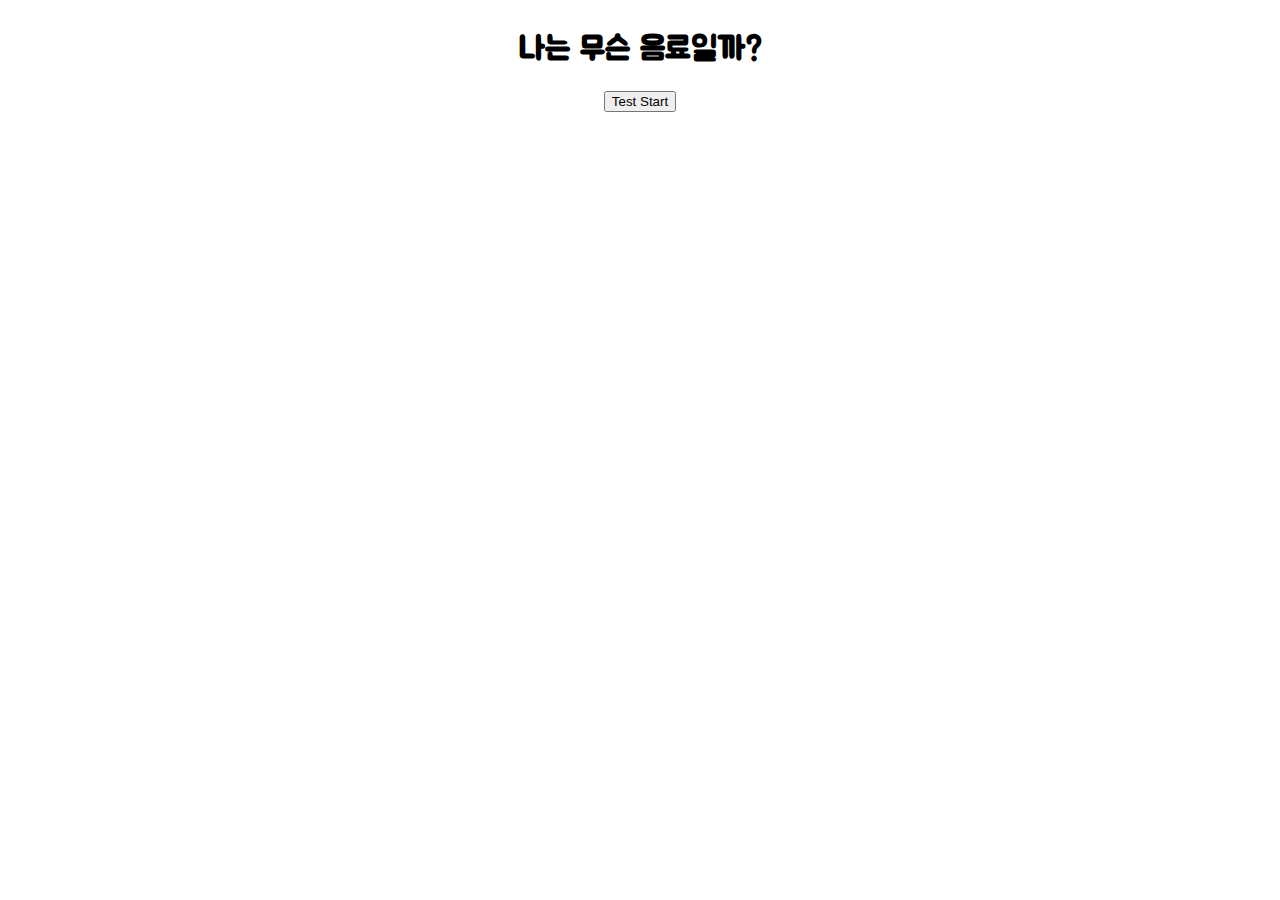
==== index.html @ 841af264 "test 1.0" ====
<!DOCTYPE html>
<html lang="ko">
<head>
    <meta charset="UTF-8">
    <meta name="viewport" content="width=device-width, initial-scale=1.0">
    <title>Test</title>
    <link rel="stylesheet" href="https://cdn.jsdelivr.net/npm/bootstrap@4.5.3/dist/css/bootstrap.min.css" integrity="sha384-TX8t27EcRE3e/ihU7zmQxVncDAy5uIKz4rEkgIXeMed4M0jlfIDPvg6uqKI2xXr2" crossorigin="anonymous">
    <link rel="stylesheet" href="style.css">
</head>
<body class="container">
    <article class="start">
        <h1 class="mt-5 text-center">나는 무슨 음료일까?</h1>
        <button type="button" class="btn btn-secondary mt-4" onclick="start();">Test Start</button>    
    </article>
    
    <article class="question">
        <div class="progress mt-5">
            <div class="progress-bar" role="progressbar" style="width: calc(100/12*1%)"></div>
        </div>
        <h2 id="title" class="text-center mt-5">문제</h2>
        <input id="type" type="hidden" value="EI">
        <button id="A" type="button" class="btn btn-light mt-5">Light</button>
        <button id="B" type="button" class="btn btn-light mt-4">Light</button>
    </article>

    <article class="result">
        <img id="img" class="mt-5" src="img/iamericano.jpg">
        <h2 id="drink" class="mt-4 text-center">음료 이름</h2>
        <h3 id="explain" class="mt-3 text-center">설명</h3>
        <h5 class="dessert mt-5 text-center">어울리는 디저트</h5>
        <img id="img-des" class="rounded-circle mt-3" src="img/cheesecake.jpg">
        <h3 id="des" class="mt-4 mb-5 text-center">디저트 이름</h3>
    </article>

    <input type="hidden" id="EI" value="0">
    <input type="hidden" id="SN" value="0">
    <input type="hidden" id="TF" value="0">
    <input type="hidden" id="JP" value="0">

    <script src="https://code.jquery.com/jquery-3.5.1.slim.min.js" integrity="sha384-DfXdz2htPH0lsSSs5nCTpuj/zy4C+OGpamoFVy38MVBnE+IbbVYUew+OrCXaRkfj" crossorigin="anonymous"></script>
    <script src="https://cdn.jsdelivr.net/npm/bootstrap@4.5.3/dist/js/bootstrap.bundle.min.js" integrity="sha384-ho+j7jyWK8fNQe+A12Hb8AhRq26LrZ/JpcUGGOn+Y7RsweNrtN/tE3MoK7ZeZDyx" crossorigin="anonymous"></script>    
    <script>
        var num = 1;
        var q = {
            1: {"title": "Question 1", "type": "EI", "A": "E", "B": "I"},
            2: {"title": "Question 2", "type": "EI", "A": "E", "B": "I"},
            3: {"title": "Question 3", "type": "EI", "A": "E", "B": "I"},
            4: {"title": "Question 4", "type": "SN", "A": "S", "B": "N"},
            5: {"title": "Question 5", "type": "SN", "A": "S", "B": "N"},
            6: {"title": "Question 6", "type": "SN", "A": "S", "B": "N"},
            7: {"title": "Question 7", "type": "TF", "A": "T", "B": "F"},
            8: {"title": "Question 8", "type": "TF", "A": "T", "B": "F"},
            9: {"title": "Question 9", "type": "TF", "A": "T", "B": "F"},
            10: {"title": "Question 10", "type": "JP", "A": "J", "B": "P"},
            11: {"title": "Question 11", "type": "JP", "A": "J", "B": "P"},
            12: {"title": "Question 12", "type": "JP", "A": "J", "B": "P"}
        };
        var result = {
            "ESTJ": {"drink": "차가운 아메리카노", "explain": "차가운 아메리카노를 좋아하는 당신은 차가운 아메리카노를 좋아하는군요!", "des": "치즈케이크", "img": "iamericano.jpg", "img-des": "cheesecake.jpg"},
            "ENFP": {"drink": "따뜻한 아메리카노", "explain": "설명", "des": "마들렌", "img": "iamericano.jpg", "img-des": "cheesecake.jpg"},
            "ENTJ": {"drink": "과일차", "explain": "설명", "des": "스콘", "img": "iamericano.jpg", "img-des": "cheesecake.jpg"},
        }
        function start(){
            $(".start").hide();
            $(".question").show();
            next();
        }
        $("#A").click(function(){
            var type = $("#type").val();
            var preValue = $("#"+type).val();
            $("#"+type).val(parseInt(preValue)+10);
            next();
        });
        $("#B").click(function(){
            next();
        });
        function next(){
            if(num==13){
                $(".question").hide();
                $(".result").show();
                var mbti = "";
                $("#EI").val() < 2 ? mbti += "I" : mbti += "E";
                $("#SN").val() < 2 ? mbti += "N" : mbti += "S";
                $("#TF").val() < 2 ? mbti += "F" : mbti += "T";
                $("#JP").val() < 2 ? mbti += "P" : mbti += "J";
                alert(mbti);
                $("#img").attr('src', "img/" + result[mbti]["img"]);
                $("#img-des").attr('src', "img/" + result[mbti]["img-des"])
                $("#drink").html(result[mbti]["drink"]);
                $("#explain").html(result[mbti]["explain"]);
                $("#des").html(result[mbti]["des"]);
            } else {
                $(".progress-bar").attr('style', 'width: calc(100/12*'+num+'%)');
                $("#title").html(q[num]["title"]);
                $("#type").val(q[num]["type"]);
                $("#A").html(q[num]["A"]);
                $("#B").html(q[num]["B"]);
                num++;
            }
        }
    </script>
</body>
</html>
---- style.css ----
@import url("https://fonts.googleapis.com/css2?family=Jua&display=swap");
body {
  font-family: "Jua", sans-serif;
}

article {
  display: flex;
  flex-direction: column;
  justify-content: center;
  align-items: center;
}

.question,
.result {
  display: none;
}

#img {
  width: 300px;
  height: 300px;
  margin: 0 auto;
  object-fit: cover;
}

#img-des {
  width: 200px;
  height: 200px;
  object-fit: cover;
  margin: 0 auto;
}

#drink {
  font-size: 30px;
  font-weight: 700;
  color: rgb(94, 54, 25);
}

#explain {
  font-size: 15px;
  font-weight: 300;
}

.dessert {
  font-size: 20px;
}
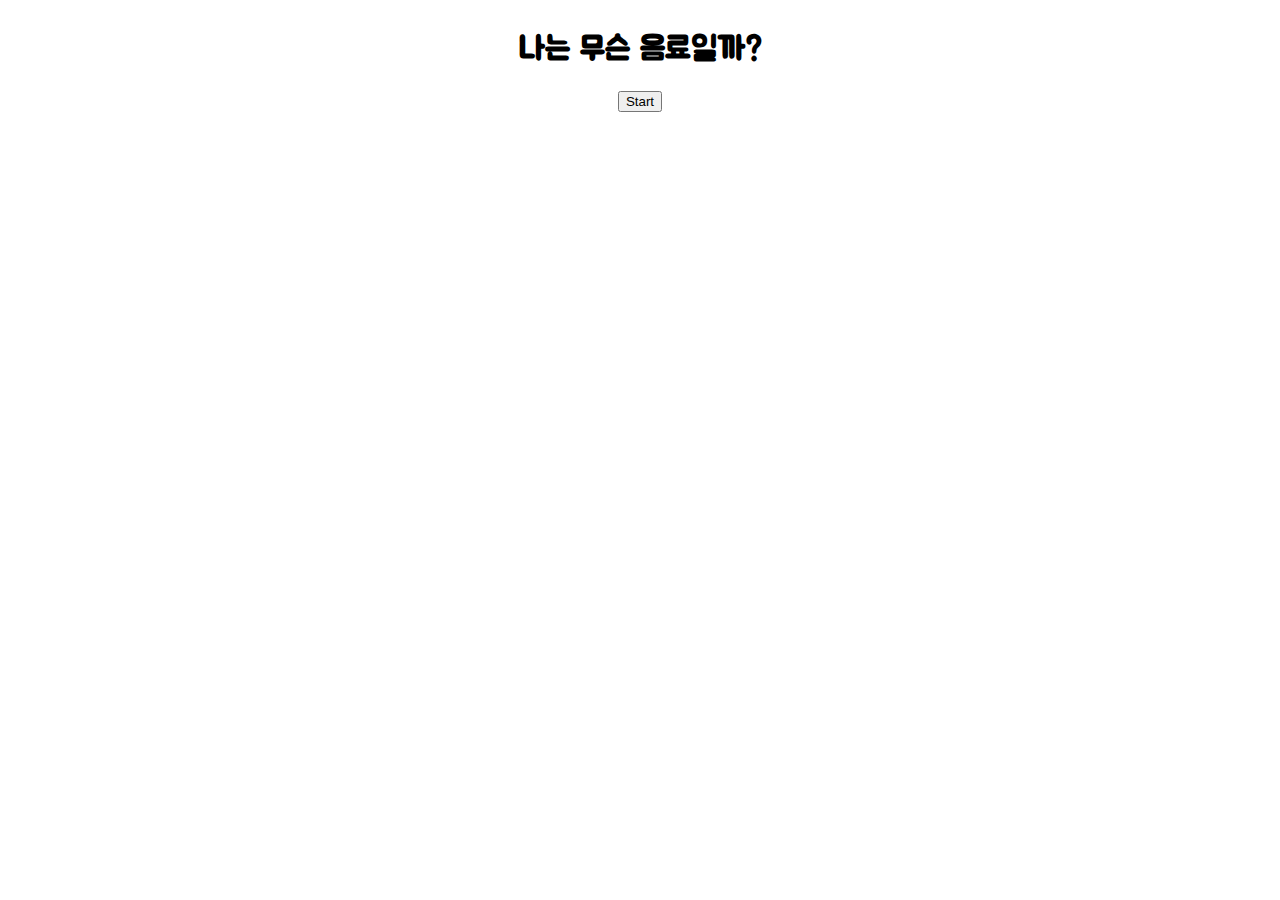
==== commit 9d2b4e1c: "Update index.html" ====
--- a/index.html
+++ b/index.html
@@ -10,7 +10,7 @@
 <body class="container">
     <article class="start">
         <h1 class="mt-5 text-center">나는 무슨 음료일까?</h1>
-        <button type="button" class="btn btn-secondary mt-4" onclick="start();">Test Start</button>    
+        <button type="button" class="btn btn-secondary mt-4" onclick="start();">Start</button>    
     </article>
     
     <article class="question">
@@ -30,6 +30,7 @@
         <h5 class="dessert mt-5 text-center">어울리는 디저트</h5>
         <img id="img-des" class="rounded-circle mt-3" src="img/cheesecake.jpg">
         <h3 id="des" class="mt-4 mb-5 text-center">디저트 이름</h3>
+        <div class="addthis_inline_share_toolbox_jgy9"></div>
     </article>
 
     <input type="hidden" id="EI" value="0">
@@ -83,7 +84,7 @@
                 $("#SN").val() < 2 ? mbti += "N" : mbti += "S";
                 $("#TF").val() < 2 ? mbti += "F" : mbti += "T";
                 $("#JP").val() < 2 ? mbti += "P" : mbti += "J";
-                alert(mbti);
+                //alert(mbti);
                 $("#img").attr('src', "img/" + result[mbti]["img"]);
                 $("#img-des").attr('src', "img/" + result[mbti]["img-des"])
                 $("#drink").html(result[mbti]["drink"]);
@@ -99,5 +100,8 @@
             }
         }
     </script>
+    <!-- Go to www.addthis.com/dashboard to customize your tools -->
+    <script type="text/javascript" src="//s7.addthis.com/js/300/addthis_widget.js#pubid=ra-602cc5a45bef711e"></script>
+
 </body>
 </html>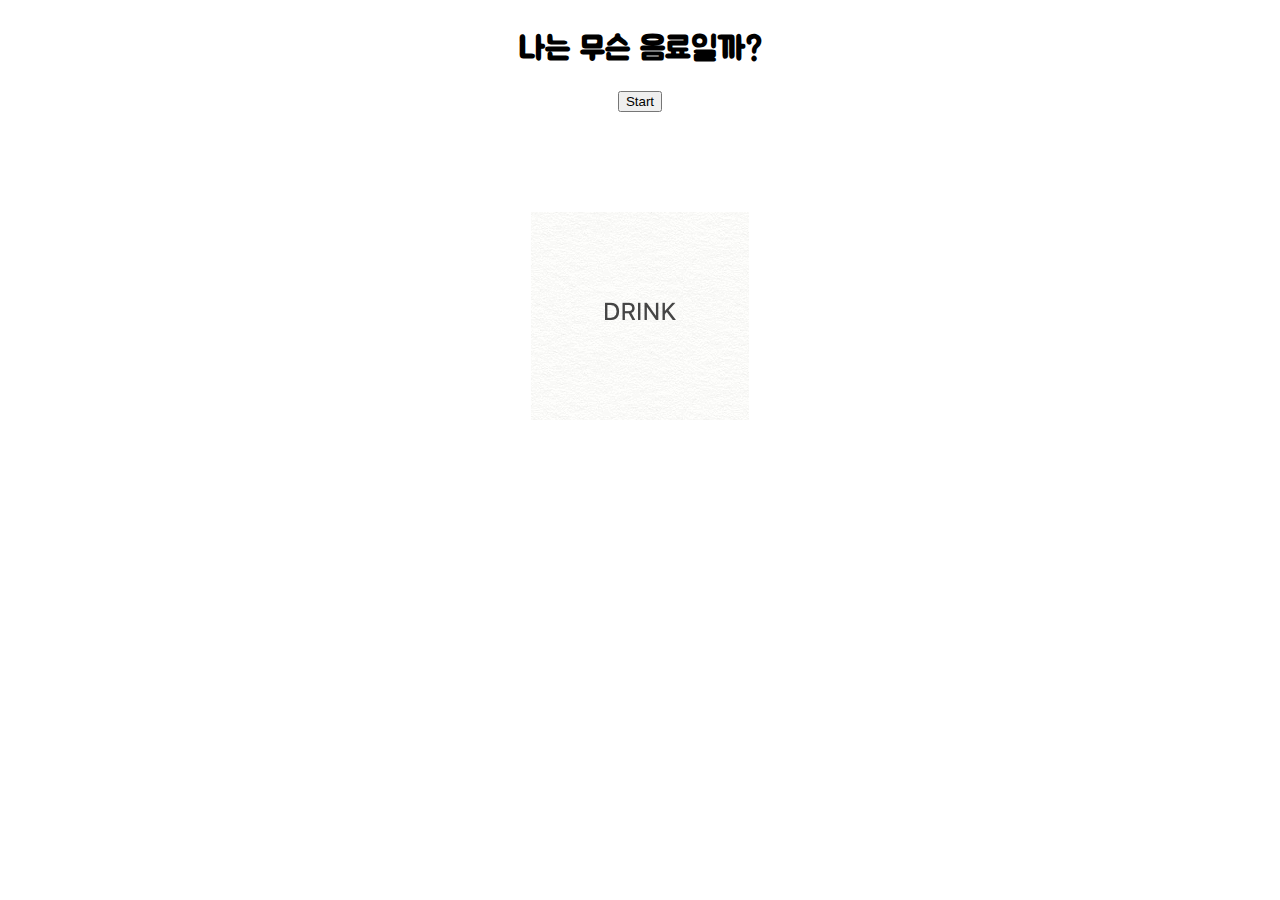
==== commit 7d0b171c: "updated naver" ====
--- a/index.html
+++ b/index.html
@@ -24,15 +24,27 @@
     </article>
 
     <article class="result">
-        <img id="img" class="mt-5" src="img/iamericano.jpg">
+        <img id="img" class="mt-5" src="img/drink.png">
         <h2 id="drink" class="mt-4 text-center">음료 이름</h2>
         <h3 id="explain" class="mt-3 text-center">설명</h3>
-        <h5 class="dessert mt-5 text-center">어울리는 디저트</h5>
-        <img id="img-des" class="rounded-circle mt-3" src="img/cheesecake.jpg">
+        <h5 class="dessert mt-5 text-center">어울리는 디저트는?</h5>
+        <img id="img-des" class="rounded-circle mt-3" src="img/dessert.png">
         <h3 id="des" class="mt-4 mb-5 text-center">디저트 이름</h3>
         <div class="addthis_inline_share_toolbox_jgy9"></div>
     </article>
 
+    <footer class="ad">
+        <ins class="kakao_ad_area" style="display:none;" 
+        data-ad-unit    = "DAN-lVlmCDBK3CA2pbAY" 
+        data-ad-width   = "320" 
+        data-ad-height  = "100"></ins> 
+       <script type="text/javascript" src="//t1.daumcdn.net/kas/static/ba.min.js" async></script>
+    </footer>
+
+    <a class="banner" href="https://www.codelion.net/catalog/Q291cnNlTm9kZTpqbW9r?utm_source=test_test&utm_medium=web_lecture&utm_campaign=2unbini">
+        <img src="img/drink.png" alt="banner">
+    </a>
+  
     <input type="hidden" id="EI" value="0">
     <input type="hidden" id="SN" value="0">
     <input type="hidden" id="TF" value="0">
@@ -43,23 +55,36 @@
     <script>
         var num = 1;
         var q = {
-            1: {"title": "Question 1", "type": "EI", "A": "E", "B": "I"},
-            2: {"title": "Question 2", "type": "EI", "A": "E", "B": "I"},
-            3: {"title": "Question 3", "type": "EI", "A": "E", "B": "I"},
-            4: {"title": "Question 4", "type": "SN", "A": "S", "B": "N"},
-            5: {"title": "Question 5", "type": "SN", "A": "S", "B": "N"},
-            6: {"title": "Question 6", "type": "SN", "A": "S", "B": "N"},
-            7: {"title": "Question 7", "type": "TF", "A": "T", "B": "F"},
-            8: {"title": "Question 8", "type": "TF", "A": "T", "B": "F"},
-            9: {"title": "Question 9", "type": "TF", "A": "T", "B": "F"},
-            10: {"title": "Question 10", "type": "JP", "A": "J", "B": "P"},
-            11: {"title": "Question 11", "type": "JP", "A": "J", "B": "P"},
-            12: {"title": "Question 12", "type": "JP", "A": "J", "B": "P"}
+            1: {"title": "Question 1", "type": "EI", "A": "ANSWER E", "B": "ANSWER I"},
+            2: {"title": "Question 2", "type": "EI", "A": "ANSWER E", "B": "ANSWER I"},
+            3: {"title": "Question 3", "type": "EI", "A": "ANSWER E", "B": "ANSWER I"},
+            4: {"title": "Question 4", "type": "SN", "A": "ANSWER S", "B": "ANSWER N"},
+            5: {"title": "Question 5", "type": "SN", "A": "ANSWER S", "B": "ANSWER N"},
+            6: {"title": "Question 6", "type": "SN", "A": "ANSWER S", "B": "ANSWER N"},
+            7: {"title": "Question 7", "type": "TF", "A": "ANSWER T", "B": "ANSWER F"},
+            8: {"title": "Question 8", "type": "TF", "A": "ANSWER T", "B": "ANSWER F"},
+            9: {"title": "Question 9", "type": "TF", "A": "ANSWER T", "B": "ANSWER F"},
+            10: {"title": "Question 10", "type": "JP", "A": "ANSWER J", "B": "ANSWER P"},
+            11: {"title": "Question 11", "type": "JP", "A": "ANSWER J", "B": "ANSWER P"},
+            12: {"title": "Question 12", "type": "JP", "A": "ANSWER J", "B": "ANSWER P"}
         };
         var result = {
             "ESTJ": {"drink": "차가운 아메리카노", "explain": "차가운 아메리카노를 좋아하는 당신은 차가운 아메리카노를 좋아하는군요!", "des": "치즈케이크", "img": "iamericano.jpg", "img-des": "cheesecake.jpg"},
-            "ENFP": {"drink": "따뜻한 아메리카노", "explain": "설명", "des": "마들렌", "img": "iamericano.jpg", "img-des": "cheesecake.jpg"},
-            "ENTJ": {"drink": "과일차", "explain": "설명", "des": "스콘", "img": "iamericano.jpg", "img-des": "cheesecake.jpg"},
+            "ESTP": {"drink": "차가운 아메리카노", "explain": "차가운 아메리카노를 좋아하는 당신은 차가운 아메리카노를 좋아하는군요!", "des": "치즈케이크", "img": "iamericano.jpg", "img-des": "cheesecake.jpg"},
+            "ESFJ": {"drink": "차가운 아메리카노", "explain": "차가운 아메리카노를 좋아하는 당신은 차가운 아메리카노를 좋아하는군요!", "des": "치즈케이크", "img": "iamericano.jpg", "img-des": "cheesecake.jpg"},
+            "ESFP": {"drink": "차가운 아메리카노", "explain": "차가운 아메리카노를 좋아하는 당신은 차가운 아메리카노를 좋아하는군요!", "des": "치즈케이크", "img": "iamericano.jpg", "img-des": "cheesecake.jpg"},
+            "ENFJ": {"drink": "차가운 아메리카노", "explain": "차가운 아메리카노를 좋아하는 당신은 차가운 아메리카노를 좋아하는군요!", "des": "치즈케이크", "img": "iamericano.jpg", "img-des": "cheesecake.jpg"},
+            "ENTJ": {"drink": "차가운 아메리카노", "explain": "차가운 아메리카노를 좋아하는 당신은 차가운 아메리카노를 좋아하는군요!", "des": "치즈케이크", "img": "iamericano.jpg", "img-des": "cheesecake.jpg"},
+            "ENFP": {"drink": "차가운 아메리카노", "explain": "차가운 아메리카노를 좋아하는 당신은 차가운 아메리카노를 좋아하는군요!", "des": "치즈케이크", "img": "iamericano.jpg", "img-des": "cheesecake.jpg"},
+            "ENTP": {"drink": "차가운 아메리카노", "explain": "차가운 아메리카노를 좋아하는 당신은 차가운 아메리카노를 좋아하는군요!", "des": "치즈케이크", "img": "iamericano.jpg", "img-des": "cheesecake.jpg"},
+            "ISTJ": {"drink": "차가운 아메리카노", "explain": "차가운 아메리카노를 좋아하는 당신은 차가운 아메리카노를 좋아하는군요!", "des": "치즈케이크", "img": "iamericano.jpg", "img-des": "cheesecake.jpg"},
+            "ISTP": {"drink": "차가운 아메리카노", "explain": "차가운 아메리카노를 좋아하는 당신은 차가운 아메리카노를 좋아하는군요!", "des": "치즈케이크", "img": "iamericano.jpg", "img-des": "cheesecake.jpg"},
+            "ISFJ": {"drink": "차가운 아메리카노", "explain": "차가운 아메리카노를 좋아하는 당신은 차가운 아메리카노를 좋아하는군요!", "des": "치즈케이크", "img": "iamericano.jpg", "img-des": "cheesecake.jpg"},
+            "ISFP": {"drink": "차가운 아메리카노", "explain": "차가운 아메리카노를 좋아하는 당신은 차가운 아메리카노를 좋아하는군요!", "des": "치즈케이크", "img": "iamericano.jpg", "img-des": "cheesecake.jpg"},
+            "INFJ": {"drink": "차가운 아메리카노", "explain": "차가운 아메리카노를 좋아하는 당신은 차가운 아메리카노를 좋아하는군요!", "des": "치즈케이크", "img": "iamericano.jpg", "img-des": "cheesecake.jpg"},
+            "INTJ": {"drink": "차가운 아메리카노", "explain": "차가운 아메리카노를 좋아하는 당신은 차가운 아메리카노를 좋아하는군요!", "des": "치즈케이크", "img": "iamericano.jpg", "img-des": "cheesecake.jpg"},
+            "INFP": {"drink": "차가운 아메리카노", "explain": "차가운 아메리카노를 좋아하는 당신은 차가운 아메리카노를 좋아하는군요!", "des": "치즈케이크", "img": "iamericano.jpg", "img-des": "cheesecake.jpg"},
+            "INTP": {"drink": "차가운 아메리카노", "explain": "차가운 아메리카노를 좋아하는 당신은 차가운 아메리카노를 좋아하는군요!", "des": "치즈케이크", "img": "iamericano.jpg", "img-des": "cheesecake.jpg"},
         }
         function start(){
             $(".start").hide();
--- a/style.css
+++ b/style.css
@@ -43,3 +43,17 @@
 .dessert {
   font-size: 20px;
 }
+
+.ad {
+  width: 320px;
+  margin: 0 auto;
+  margin-top: 100px;
+}
+
+.banner {
+  display: flex;
+  justify-content: center;
+  width: 300px;
+  margin: 0 auto;
+  margin-top: 50px;
+}
